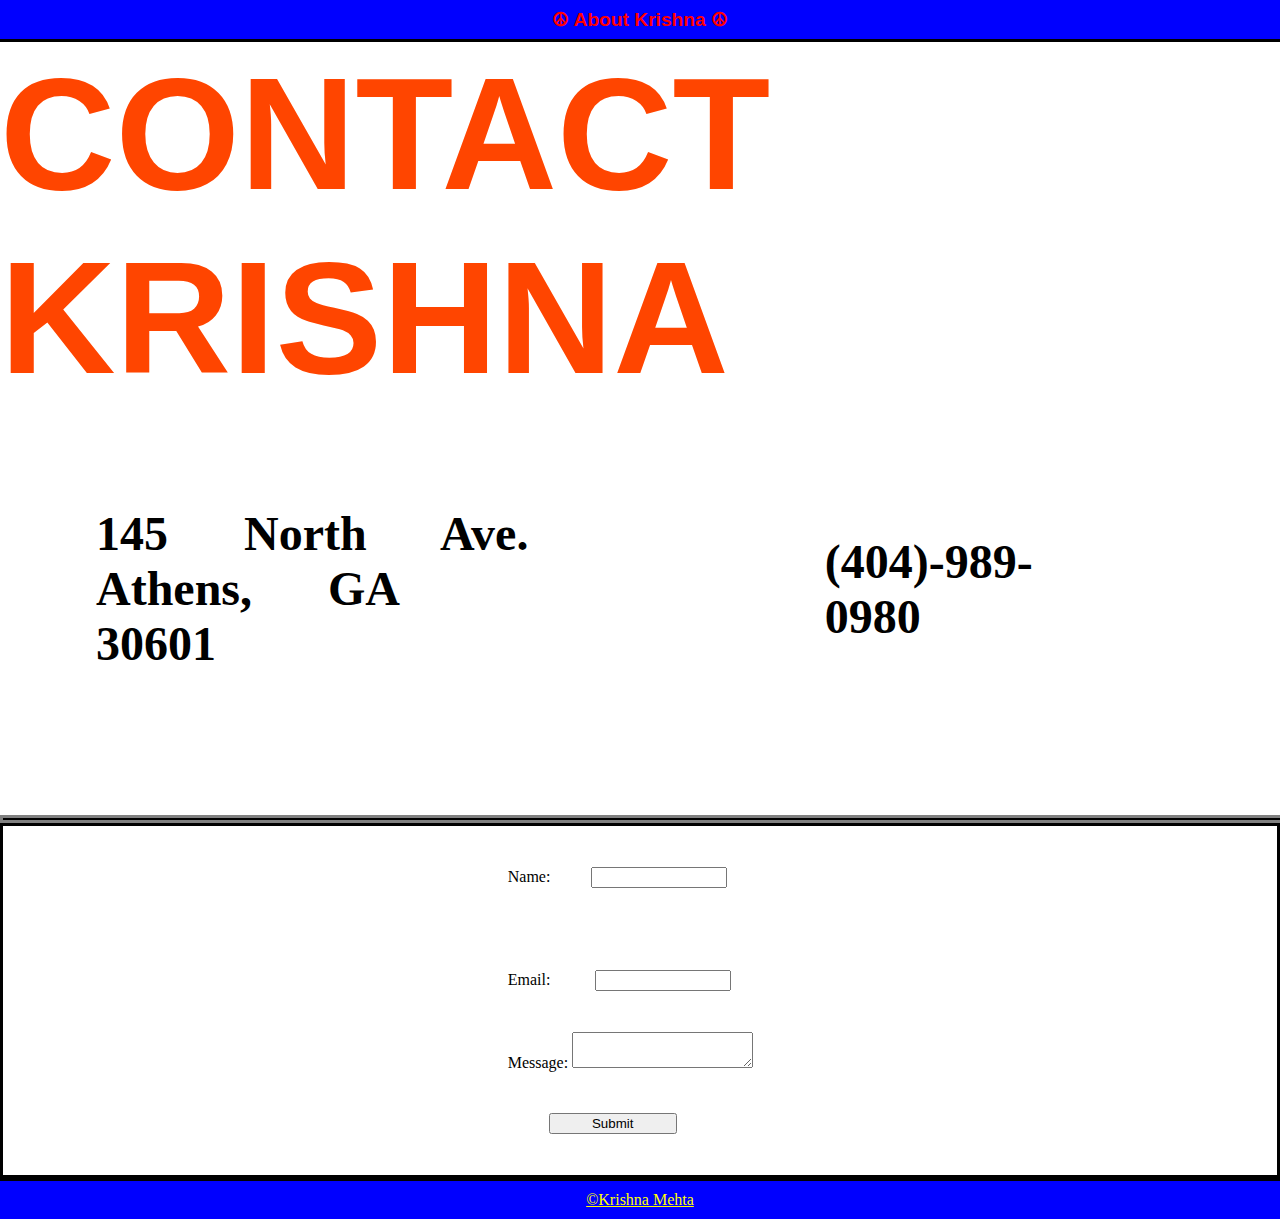
==== contact.html @ 7b394b95 "Add files via upload" ====
<!DOCTYPE html>
<html lang="en">
<head>
    <meta charset="UTF-8">
    <meta name="viewport" content="width=device-width, initial-scale=1.0">
    <title>CONTACT KRISHNA</title>
    <link rel="stylesheet" href="css/style.css">
    <rel="preconnect" href="https://fonts.googleapis.com">
    <link rel="preconnect" href="https://fonts.gstatic.com" crossorigin>
    <link href="https://fonts.googleapis.com/css2?family=Bebas+Neue&family=Chicle&family=Corben:wght@400;700&family=Darumadrop+One&family=IBM+Plex+Mono:ital,wght@0,100;0,200;0,300;0,400;0,500;0,600;0,700;1,100;1,200;1,300;1,400;1,500;1,600;1,700&display=swap" rel="stylesheet">
</head>
<body>
    <nav>
        <p>
            <a href="index.html">&#9774; About Krishna &#9774;</a>
        </p>
    </nav>
    <div class="contact-col">
        <h1>CONTACT KRISHNA </h1>
        <div class="contact-row">
        <p>145 North Ave. <br> Athens, GA 30601</p>
        <p>(404)-989-0980</p>
        </div>
    <hr>
    </div>  
    <div class="one-col">
    <form action="mailto:krishna.mehta26@yahoo.com" method="post">
        Name:<input type="text" required> <br>
        Email: <input type="email" required><br>
        Message: <textarea width="10px" height="10px"></textarea><br>
        <input type="submit">
    </form>
    </div>
    <footer>
        <a href="index.html">©Krishna Mehta</a>
    </footer>
</body>
</html>
---- css/style.css ----
@keyframes navbar {
    100% {color: red;}
    100% {color: yellow;}
}
body{
    margin: 0;
    padding: 0;
    height: auto;
    width: auto;
}
nav{
    display: flex;
    flex-direction: row;
    justify-content: center;
    background-color: blue;
    border-bottom: 3px black solid;

}
nav p{
    margin: 0;
    padding: 0.5rem;
    height: auto;
    width: auto;
    text-align: center;
    font-family: Arial, Helvetica, sans-serif;
    font-size: larger;
    font-weight: bolder;
}
nav a{
    color: red;
    text-decoration: none;
    animation-name: navbar;
    animation-duration: 1.5s;
    animation-iteration-count: infinite;
    animation-direction: alternate;
    animation-timing-function: linear;
}

nav a:hover{
    color: yellow;
}
.splashpage-box{
    display: flex;
    flex-direction: column;
    align-items: center;
    width: auto;
    height: 56.6rem;
    
}

.splashpage-box h1{
    font-size: 24rem;
    margin: 0;
    text-align: center;
    font-family: 'Open Sans', sans-serif;
    color: orangered;
    inline-size: 98%;
    overflow-wrap: break-word;
    hyphens:manual;
}

.sp-index{
    display: flex;
    flex-direction: column;
    align-items: center;
    z-index: -1;
    position: absolute;
    padding-top: 17rem;
    width: auto;
    height: 40.4rem;

}

.sp-index h2{
    margin-top: 8rem;
    font-family: "Corben", serif;
    color: darkgreen;
}


.dancingbear{
    margin-top: 8rem;
    display: flex;
    flex-direction: row;
    justify-content: center;


}

.dancingbear a{
    text-decoration: none;
}

.contentpage{
    margin: 0;
    padding: 0;

}

.contentpage img{
    margin-top: 6rem;
    margin-left: 41%;
    border: 20px blueviolet double;
    border-radius: 100px;
    width: 15%;
    height: 15%;
} 


.contentpage h2{
    margin: 0;
    padding: auto;
    font-family: 'Times New Roman', Times, serif;
    font-size: 5rem;
    text-align: center;
    color: blue;
}



.contentpage p{
    margin-bottom: 4rem;
    text-align: center;
    font-family: "IBM Plex Mono", monospace;
}

hr{
    margin-top: 8rem;
    margin-bottom: 0;
    border: 4px lightgrey outset;
    width: 111.35rem;
    padding: 1px;
    background-color: lightgray;
    margin-left: auto;
    margin-right: auto;
}

.cpage-col{
    /*background-color: rgb(84, 139, 112);*/
    background-color:green;
    display: flex;
    flex-direction: column;


}

.cpage-col h2{
    margin-top: 2rem;
    color:plum;
    font-family:"Bebas Neue", 'Gill Sans', 'Gill Sans MT', Calibri, 'Trebuchet MS', sans-serif;
    font-stretch: expanded;
    font-size: 8.5rem;
    margin-bottom:0;
  
    
}

.cpage-row{
    
    display: flex;
    flex-direction: row;
    justify-content: space-between;
    text-align: left;
    text-align: center;
    margin: 5rem;


}

.card{
    width: 20rem;
    height: 35rem;
    border: 8px lightgray outset;
    background-color: darkgray;
    margin-left: auto;
    margin-right: auto;
   
}

.card:hover{
    width: 20rem;
    height: 35rem;
    border: 8px lightgray inset;
    background-color: darkgrey;
    margin-left: auto;
    margin-right: auto;
   
}


.card h3{
    color:blue;
    font-family: "IBM Plex Mono", monospace;
    font-size: x-large;
    font-weight: bolder;
    letter-spacing: 10px;
    margin-left: 1rem;
}

.card ul, dl{
    display: flex;
    flex-direction: column;
    color:blue ;
    margin: 2rem;
    font-family: 'Courier New', Courier, monospace;
}

.card a{
    color: red;
}

#card-one-img{
    margin: 20px;
    width: 90%;
    height: 30%;
    border: none;
    border-radius: 0;
    margin-left: auto;
    margin-right:auto;

}

#card-two-img{
    margin: 10px;
    width: 50%;
    height: 60%;
    border: none;
    border-radius: 0;
    margin-left: auto;
    margin-right:auto;

}

#card-three-img{
    margin: 10px;
    width: 90%;
    height: 50%;
    border: none;
    border-radius: 0;
    margin-left: auto;
    margin-right:auto;

}

footer{
    display: flex;
    flex-direction: row;
    justify-content: center;
    background-color: blue;   
    padding: 10px;
    border-top: 3px black solid;


}
footer a{
    color: yellow;
    font-size: medium;
}

/* CONTACT.HTML*/

.contact-col{
    display: flex;
    flex-direction: column;
    align-items: center;
}

.contact-col h1{
    font-family: 'Open Sans', sans-serif;
    color: orangered;
    font-size: 10rem;
    margin:0;
}

.contact-row{
    display: flex;
    flex-direction: row;
    justify-content: center;
    align-items: center;
    width: 100%;
   
}
.contact-row p{
    font-size: 3rem;
    word-spacing: 4rem;
    font-weight: bold;
    margin: 6rem;
    padding-right: 5rem;
    justify-content: right;
}
.contact-col hr{
    size: 1px;
    border: solid;
    background-color:black;
    margin-top: 3rem;
    width: 100%;
}
.one-col{
    display: flex;
    flex-direction: column;
    align-items: center;
    border: 0.2rem black solid;
}


input{
    margin: 2.56rem;
    width: 8rem;
    
}
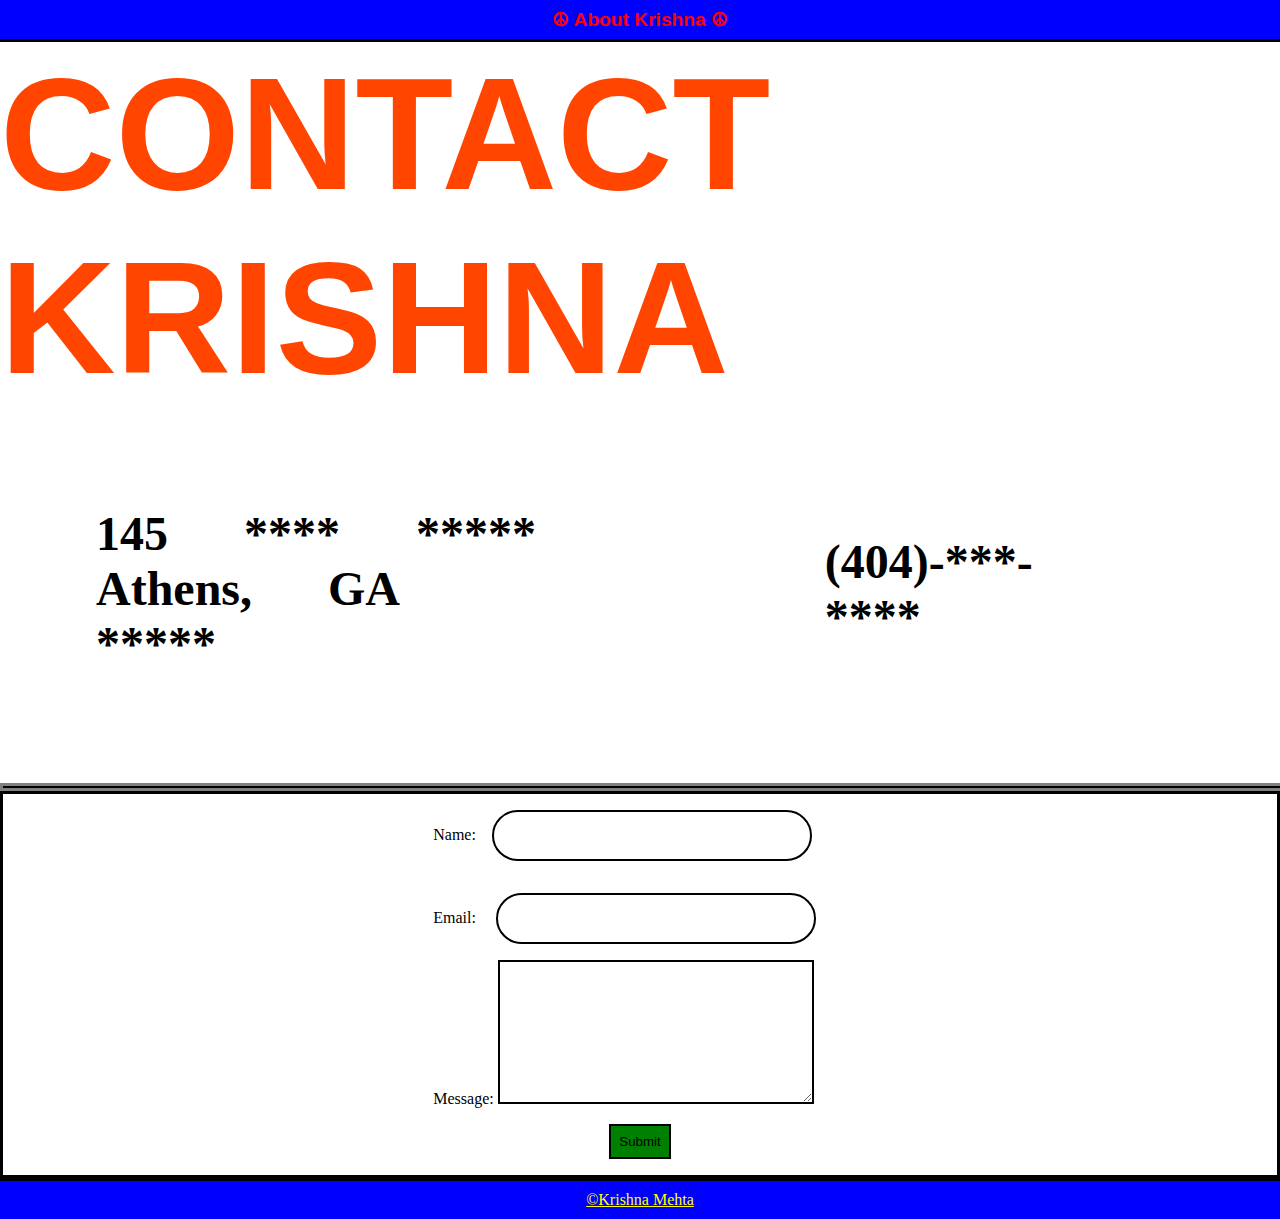
==== commit 9c2a1798: "Add files via upload" ====
--- a/contact.html
+++ b/contact.html
@@ -18,13 +18,13 @@
     <div class="contact-col">
         <h1>CONTACT KRISHNA </h1>
         <div class="contact-row">
-        <p>145 North Ave. <br> Athens, GA 30601</p>
-        <p>(404)-989-0980</p>
+        <p>145 **** ***** <br> Athens, GA *****</p>
+        <p>(404)-***-****</p>
         </div>
     <hr>
     </div>  
     <div class="one-col">
-    <form action="mailto:krishna.mehta26@yahoo.com" method="post">
+    <form method="post">
         Name:<input type="text" required> <br>
         Email: <input type="email" required><br>
         Message: <textarea width="10px" height="10px"></textarea><br>
--- a/css/style.css
+++ b/css/style.css
@@ -6,8 +6,6 @@
 body{
     margin: 0;
     padding: 0;
-    height: auto;
-    width: auto;
 }
 nav{
     display: flex;
@@ -50,7 +48,7 @@
 }
 
 .splashpage-box h1{
-    font-size: 24rem;
+    font-size: 21vmax;
     margin: 0;
     text-align: center;
     font-family: 'Open Sans', sans-serif;
@@ -80,11 +78,12 @@
 
 
 .dancingbear{
-    margin-top: 8rem;
+    margin-top: 6rem;
     display: flex;
     flex-direction: row;
     justify-content: center;
-
+    width: auto;
+    height: auto;
 
 }
 
@@ -264,6 +263,8 @@
     display: flex;
     flex-direction: column;
     align-items: center;
+    margin: 0;
+
 }
 
 .contact-col h1{
@@ -293,8 +294,8 @@
     size: 1px;
     border: solid;
     background-color:black;
-    margin-top: 3rem;
-    width: 100%;
+    margin-top: 1rem;
+    width: 111.7rem;
 }
 .one-col{
     display: flex;
@@ -303,15 +304,54 @@
     border: 0.2rem black solid;
 }
 
-
 input{
-    margin: 2.56rem;
-    width: 8rem;
+    box-sizing: border-box;
+    border: 2px black solid;
+}
+
+
+
+input[type=text]{
+    margin: 1rem;
+    padding: 1rem;
+    width: 20rem;
+    border-radius: 3rem;
+  
+  }
+
+
+
+input[type=email]{
+
+    margin: 1rem;
+    padding: 1rem;
+    width: 20rem;
+    border-radius: 3rem;
+}
+
+input[type=submit]{
+
+    margin: 1rem 11rem;
+
+    background-color: green;
+    padding: 0.5rem;
+}
+
+input[type=submit]:focus{
+    margin: 1rem 11rem;
+    background-color: lightgreen;
+    padding: 0.5rem;
+}
     
-}
-
-
-
-
-
-
+
+textarea{
+ box-sizing: border-box;
+ border: 2px black solid;
+ padding: 3.45rem 4.3rem;
+}
+
+
+
+
+
+
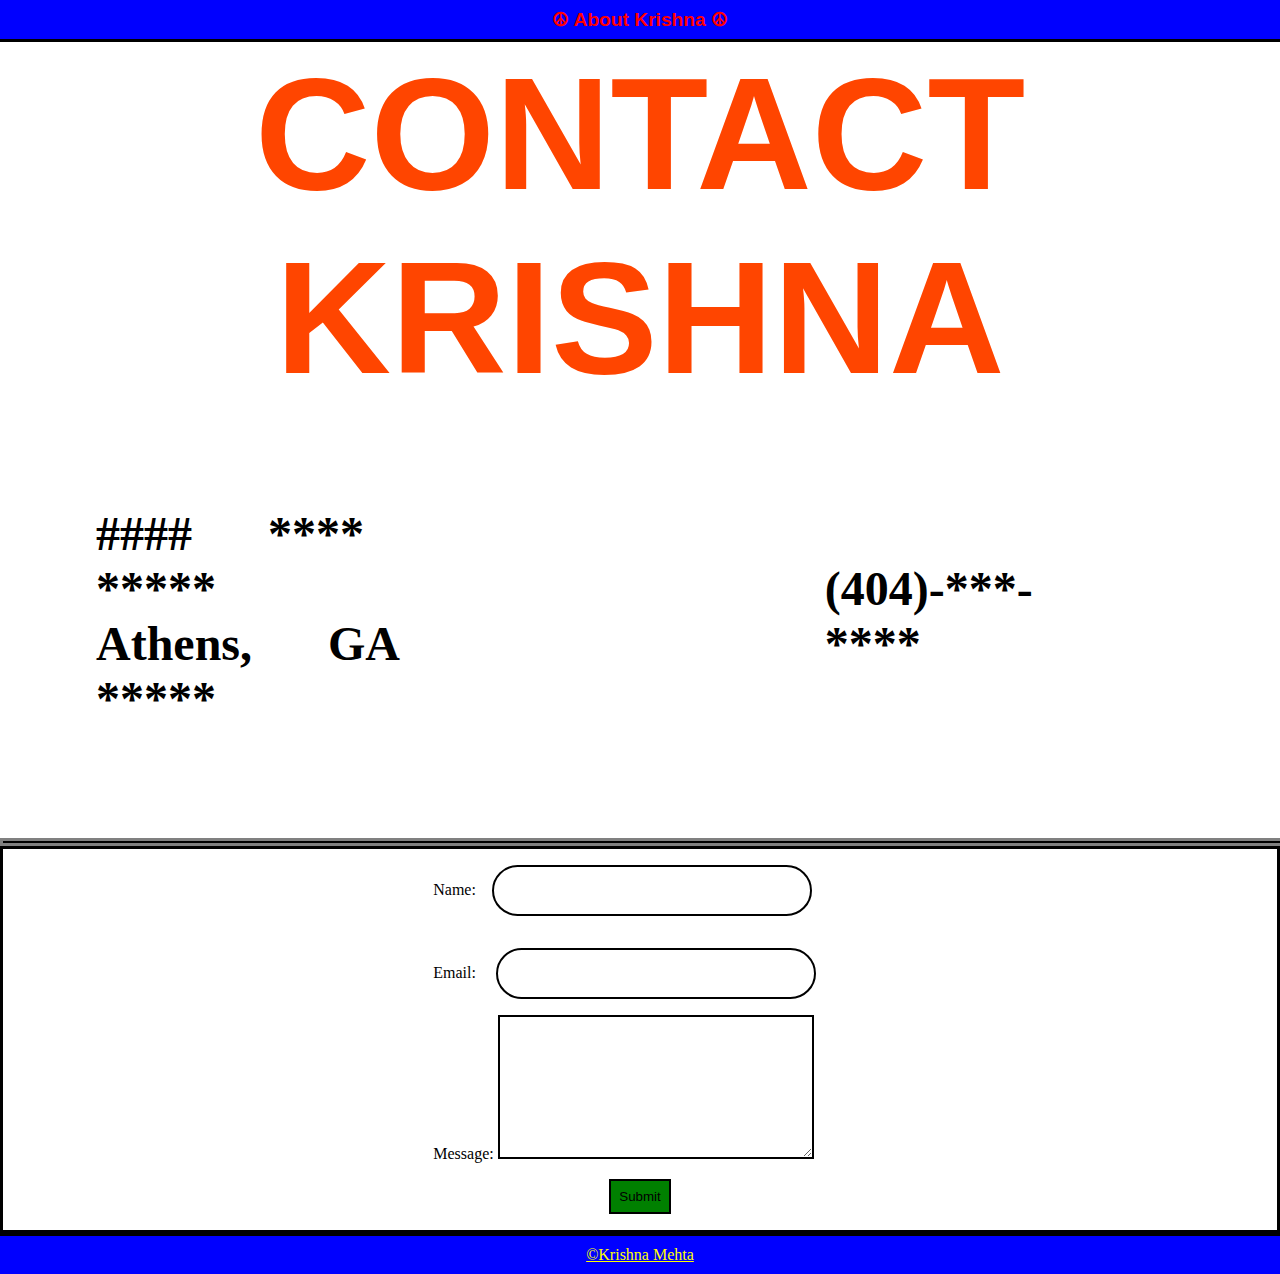
==== commit d93fbf10: "Update contact.html" ====
--- a/contact.html
+++ b/contact.html
@@ -18,7 +18,7 @@
     <div class="contact-col">
         <h1>CONTACT KRISHNA </h1>
         <div class="contact-row">
-        <p>145 **** ***** <br> Athens, GA *****</p>
+        <p>#### **** ***** <br> Athens, GA *****</p>
         <p>(404)-***-****</p>
         </div>
     <hr>
@@ -35,4 +35,4 @@
         <a href="index.html">©Krishna Mehta</a>
     </footer>
 </body>
-</html>+</html>
--- a/css/style.css
+++ b/css/style.css
@@ -48,7 +48,7 @@
 }
 
 .splashpage-box h1{
-    font-size: 21vmax;
+    font-size: 20.5vmax;
     margin: 0;
     text-align: center;
     font-family: 'Open Sans', sans-serif;
@@ -56,24 +56,32 @@
     inline-size: 98%;
     overflow-wrap: break-word;
     hyphens:manual;
+    z-index: 1;
 }
 
 .sp-index{
     display: flex;
     flex-direction: column;
     align-items: center;
-    z-index: -1;
+    z-index: 0;
     position: absolute;
-    padding-top: 17rem;
+    padding-top: 16rem;
     width: auto;
-    height: 40.4rem;
-
-}
+    height: auto;
+   
+}
+
+.sp-index img{
+    height:  100%;
+    width: 100%;
+}
+
 
 .sp-index h2{
     margin-top: 8rem;
     font-family: "Corben", serif;
     color: darkgreen;
+    z-index: 1;
 }
 
 
@@ -136,7 +144,7 @@
 }
 
 .cpage-col{
-    /*background-color: rgb(84, 139, 112);*/
+
     background-color:green;
     display: flex;
     flex-direction: column;
@@ -168,8 +176,8 @@
 }
 
 .card{
-    width: 20rem;
-    height: 35rem;
+    max-width: 20rem;
+    max-height: 35rem;
     border: 8px lightgray outset;
     background-color: darkgray;
     margin-left: auto;
@@ -178,8 +186,8 @@
 }
 
 .card:hover{
-    width: 20rem;
-    height: 35rem;
+    max-width: 20rem;
+    max-height: 35rem;
     border: 8px lightgray inset;
     background-color: darkgrey;
     margin-left: auto;
@@ -193,7 +201,7 @@
     font-family: "IBM Plex Mono", monospace;
     font-size: x-large;
     font-weight: bolder;
-    letter-spacing: 10px;
+    letter-spacing: 1rem;
     margin-left: 1rem;
 }
 
@@ -272,6 +280,7 @@
     color: orangered;
     font-size: 10rem;
     margin:0;
+    text-align: center;
 }
 
 .contact-row{
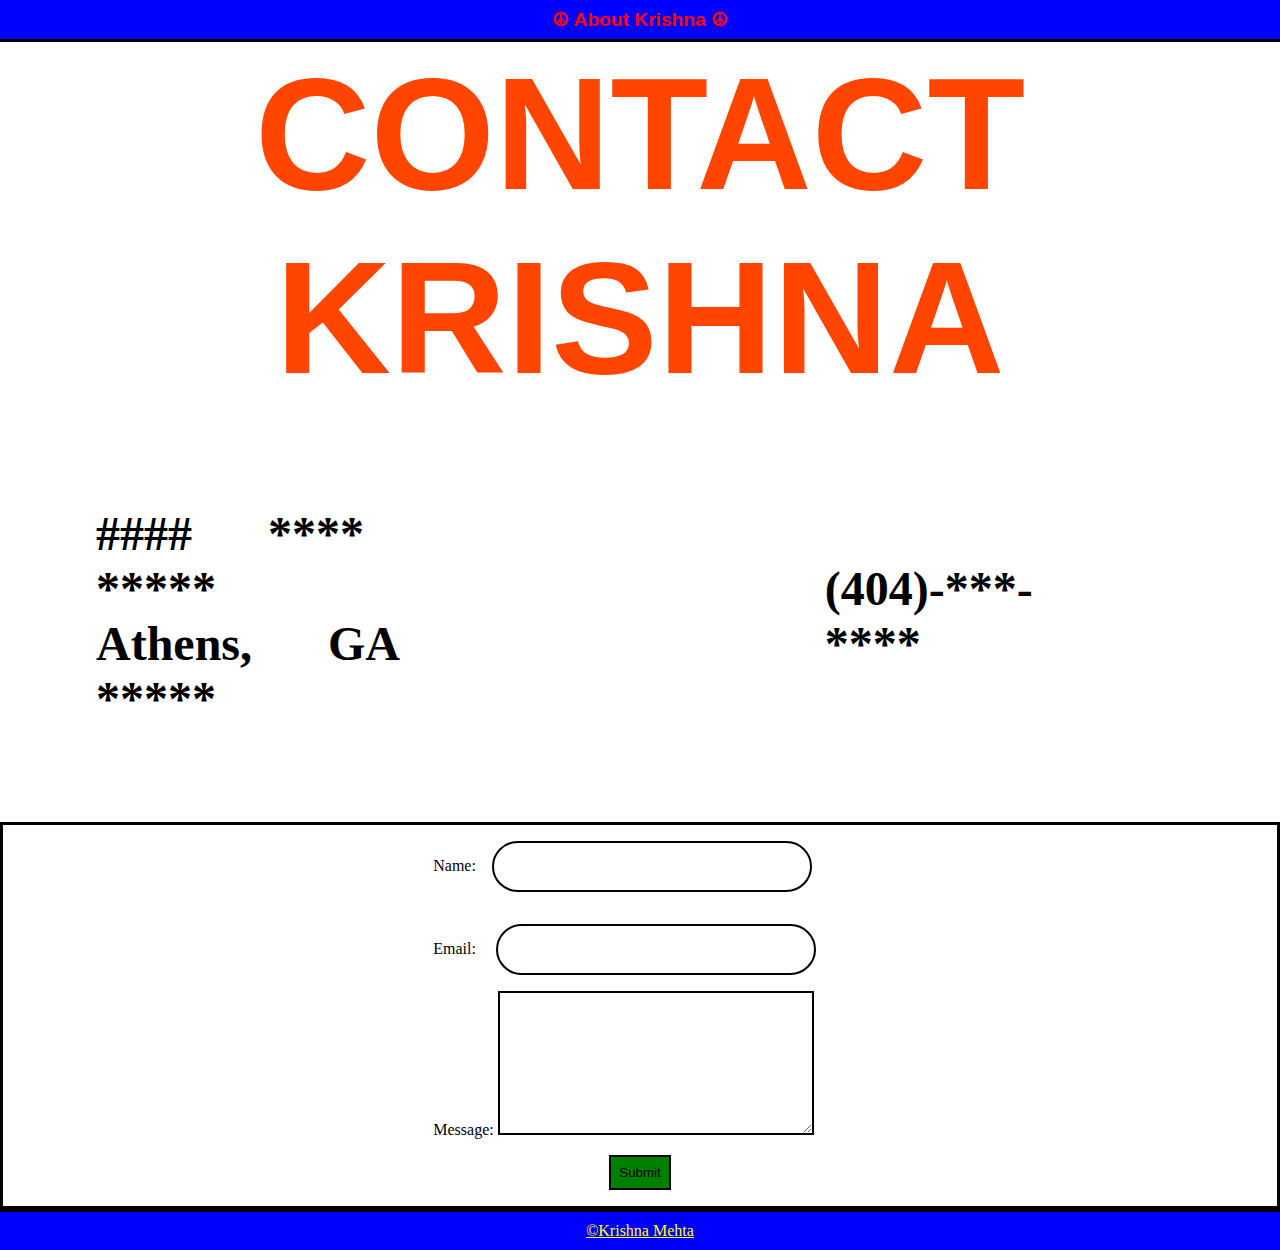
==== commit 859488a3: "Update contact.html" ====
--- a/contact.html
+++ b/contact.html
@@ -21,7 +21,6 @@
         <p>#### **** ***** <br> Athens, GA *****</p>
         <p>(404)-***-****</p>
         </div>
-    <hr>
     </div>  
     <div class="one-col">
     <form method="post">
--- a/css/style.css
+++ b/css/style.css
@@ -136,7 +136,7 @@
     margin-top: 8rem;
     margin-bottom: 0;
     border: 4px lightgrey outset;
-    width: 111.35rem;
+    width: 100%;
     padding: 1px;
     background-color: lightgray;
     margin-left: auto;
